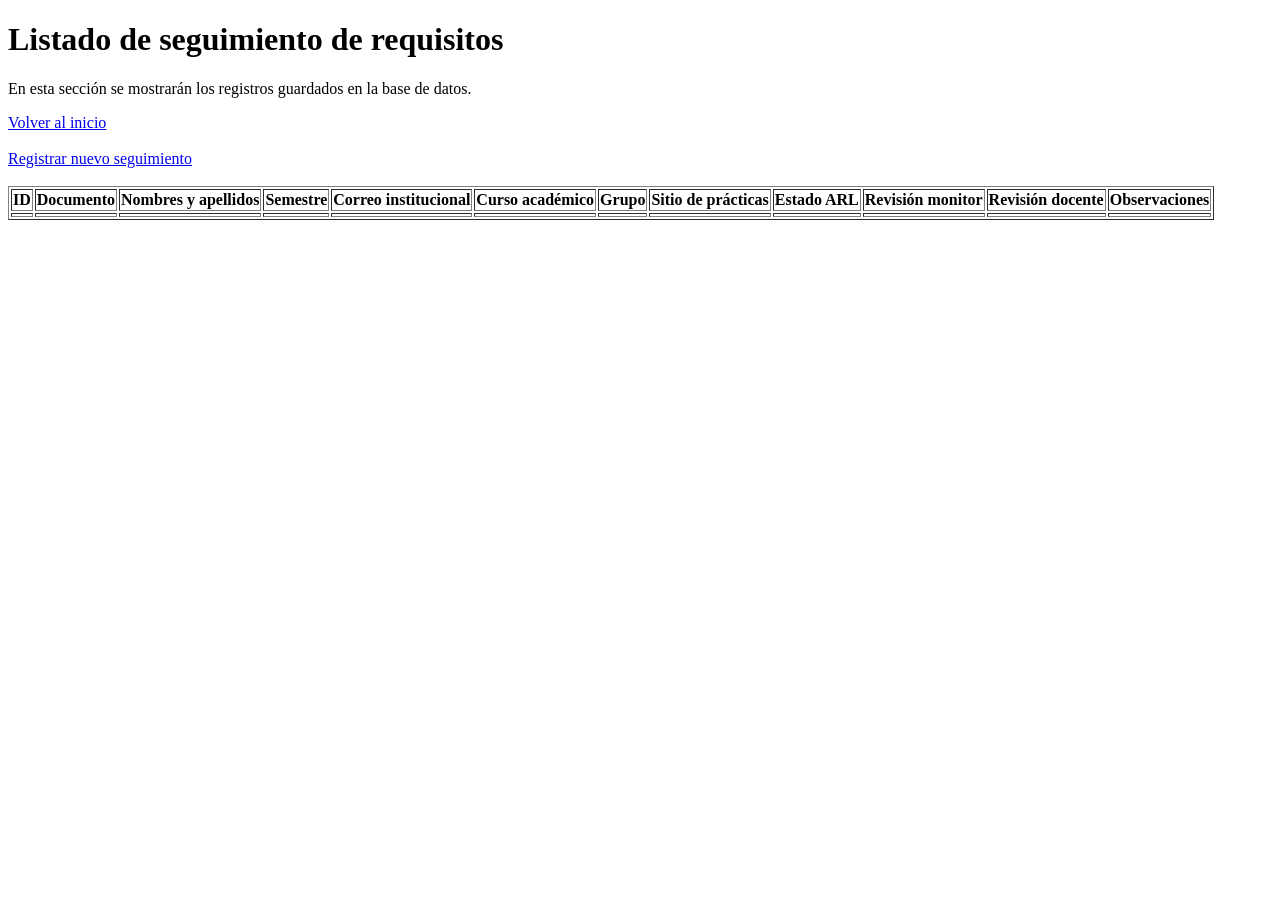
==== src/main/resources/templates/listado.html @ 5d12b011 "Implementar modulo web de seguimiento con Spring Boot" ====
<!DOCTYPE html>
<html lang="es" xmlns:th="http://www.thymeleaf.org">

<head>
    <meta charset="UTF-8">
    <title>SGPAF - Listado de requisitos</title>
    <link rel="stylesheet" href="/css/styles.css">
</head>

<body>

    <h1>Listado de seguimiento de requisitos</h1>

<p>
    En esta sección se mostrarán los registros guardados en la base de datos.
</p>

<nav>
    <a href="/">Volver al inicio</a>
    <br><br>
    <a href="/formulario">Registrar nuevo seguimiento</a>
</nav>

<br>

<table border="1">
    <thead>
        <tr>
            <th>ID</th>
            <th>Documento</th>
            <th>Nombres y apellidos</th>
            <th>Semestre</th>
            <th>Correo institucional</th>
            <th>Curso académico</th>
            <th>Grupo</th>
            <th>Sitio de prácticas</th>
            <th>Estado ARL</th>
            <th>Revisión monitor</th>
            <th>Revisión docente</th>
            <th>Observaciones</th>
        </tr>
    </thead>

    <tbody>

        <tr th:each="registro : ${registros}">
    <td th:text="${registro.id}"></td>
    <td th:text="${registro.tipoDocumento + ' ' + registro.numeroDocumento}"></td>
    <td th:text="${registro.nombresApellidos}"></td>
    <td th:text="${registro.semestre}"></td>
    <td th:text="${registro.correoInstitucional}"></td>
    <td th:text="${registro.cursoAcademico}"></td>
    <td th:text="${registro.grupo}"></td>
    <td th:text="${registro.sitioPracticas}"></td>
    <td th:text="${registro.estadoArl}"></td>
    <td th:text="${registro.revisionMonitor}"></td>
    <td th:text="${registro.revisionDocente}"></td>
    <td th:text="${registro.observaciones}"></td>
</tr>

    </tbody>
</table>

</body>

</html>
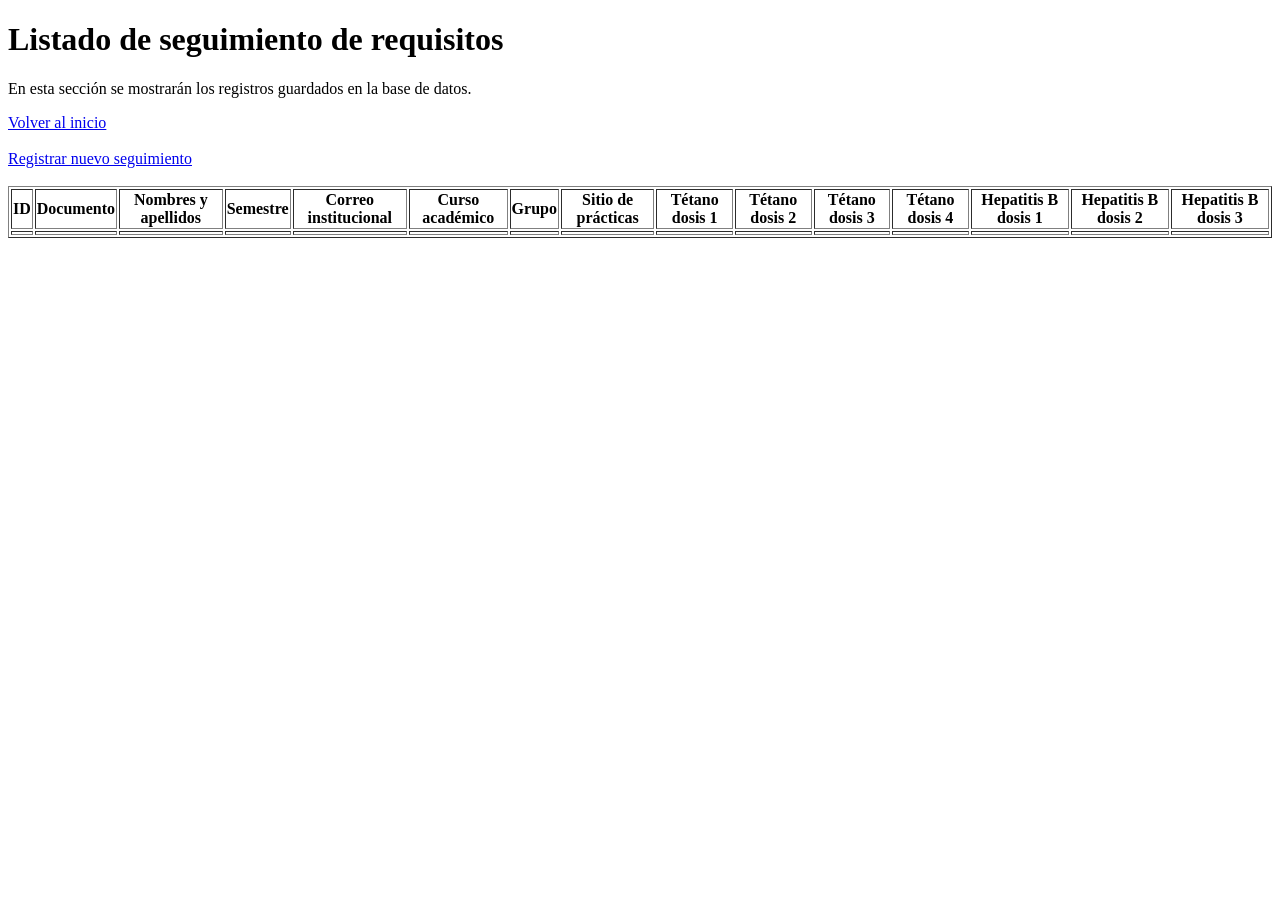
==== commit 8c9124dc: "Implementación de validaciones y pruebas del módulo SGPAF" ====
--- a/src/main/resources/templates/listado.html
+++ b/src/main/resources/templates/listado.html
@@ -11,55 +11,78 @@
 
     <h1>Listado de seguimiento de requisitos</h1>
 
-<p>
-    En esta sección se mostrarán los registros guardados en la base de datos.
-</p>
+    <p>
+        En esta sección se mostrarán los registros guardados en la base de datos.
+    </p>
 
-<nav>
-    <a href="/">Volver al inicio</a>
-    <br><br>
-    <a href="/formulario">Registrar nuevo seguimiento</a>
-</nav>
+    <nav>
+        <a href="/">Volver al inicio</a>
+        <br><br>
+        <a href="/formulario">Registrar nuevo seguimiento</a>
+    </nav>
 
-<br>
+    <br>
 
-<table border="1">
-    <thead>
-        <tr>
-            <th>ID</th>
-            <th>Documento</th>
-            <th>Nombres y apellidos</th>
-            <th>Semestre</th>
-            <th>Correo institucional</th>
-            <th>Curso académico</th>
-            <th>Grupo</th>
-            <th>Sitio de prácticas</th>
-            <th>Estado ARL</th>
-            <th>Revisión monitor</th>
-            <th>Revisión docente</th>
-            <th>Observaciones</th>
-        </tr>
-    </thead>
+    <table border="1">
+        <thead>
+            <tr>
+                <th>ID</th>
+                <th>Documento</th>
+                <th>Nombres y apellidos</th>
+                <th>Semestre</th>
+                <th>Correo institucional</th>
+                <th>Curso académico</th>
+                <th>Grupo</th>
+                <th>Sitio de prácticas</th>
 
-    <tbody>
+                <th>Tétano dosis 1</th>
+                <th>Tétano dosis 2</th>
+                <th>Tétano dosis 3</th>
+                <th>Tétano dosis 4</th>
 
-        <tr th:each="registro : ${registros}">
-    <td th:text="${registro.id}"></td>
-    <td th:text="${registro.tipoDocumento + ' ' + registro.numeroDocumento}"></td>
-    <td th:text="${registro.nombresApellidos}"></td>
-    <td th:text="${registro.semestre}"></td>
-    <td th:text="${registro.correoInstitucional}"></td>
-    <td th:text="${registro.cursoAcademico}"></td>
-    <td th:text="${registro.grupo}"></td>
-    <td th:text="${registro.sitioPracticas}"></td>
-    <td th:text="${registro.estadoArl}"></td>
-    <td th:text="${registro.revisionMonitor}"></td>
-    <td th:text="${registro.revisionDocente}"></td>
-    <td th:text="${registro.observaciones}"></td>
-</tr>
+                <th>Hepatitis B dosis 1</th>
+                <th>Hepatitis B dosis 2</th>
+                <th>Hepatitis B dosis 3</th>
+            </tr>
+        </thead>
 
-    </tbody>
-</table>
+        <tbody>
+
+            <tr th:each="registro : ${registros}">
+                <td th:text="${registro.id}"></td>
+
+                <td th:text="${registro.tipoDocumento + ' ' + registro.numeroDocumento}">
+                </td>
+
+                <td th:text="${registro.nombresApellidos}"></td>
+
+                <td th:text="${registro.semestre}"></td>
+
+                <td th:text="${registro.correoInstitucional}"></td>
+
+                <td th:text="${registro.cursoAcademico}"></td>
+
+                <td th:text="${registro.grupo}"></td>
+
+                <td th:text="${registro.sitioPracticas}"></td>
+
+                <td th:text="${registro.tetanoDosis1}"></td>
+
+                <td th:text="${registro.tetanoDosis2}"></td>
+
+                <td th:text="${registro.tetanoDosis3}"></td>
+
+                <td th:text="${registro.tetanoDosis4}"></td>
+
+                <td th:text="${registro.hepatitisBDosis1}"></td>
+
+                <td th:text="${registro.hepatitisBDosis2}"></td>
+
+                <td th:text="${registro.hepatitisBDosis3}"></td>
+            </tr>
+
+        </tbody>
+    </table>
 
 </body>
 
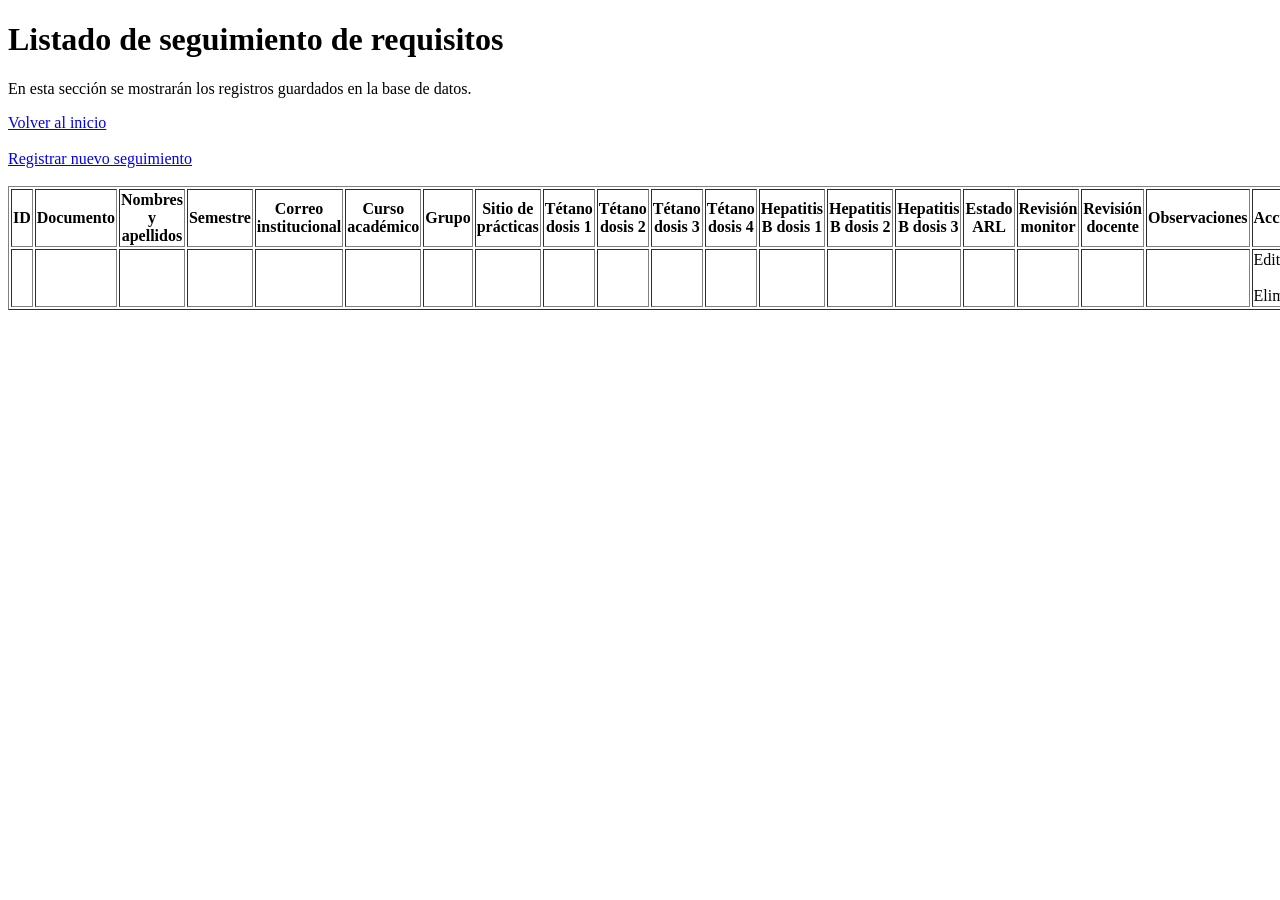
==== commit ddb4c41b: "Integra operaciones CRUD del modulo de seguimiento" ====
--- a/src/main/resources/templates/listado.html
+++ b/src/main/resources/templates/listado.html
@@ -43,6 +43,13 @@
                 <th>Hepatitis B dosis 1</th>
                 <th>Hepatitis B dosis 2</th>
                 <th>Hepatitis B dosis 3</th>
+
+                <th>Estado ARL</th>
+                <th>Revisión monitor</th>
+                <th>Revisión docente</th>
+                <th>Observaciones</th>
+
+                <th>Acciones</th>
             </tr>
         </thead>
 
@@ -79,6 +86,26 @@
                 <td th:text="${registro.hepatitisBDosis2}"></td>
 
                 <td th:text="${registro.hepatitisBDosis3}"></td>
+
+                <td th:text="${registro.estadoArl}"></td>
+
+                <td th:text="${registro.revisionMonitor}"></td>
+
+                <td th:text="${registro.revisionDocente}"></td>
+
+                <td th:text="${registro.observaciones}"></td>
+
+                <td>
+                    <a th:href="@{/editar/{documento}(documento=${registro.numeroDocumento})}">
+                        Editar
+                    </a>
+
+                    <br><br>
+
+                     <a th:href="@{/eliminar/{documento}(documento=${registro.numeroDocumento})}">
+                        Eliminar
+                    </a>
+                </td>
             </tr>
 
         </tbody>
